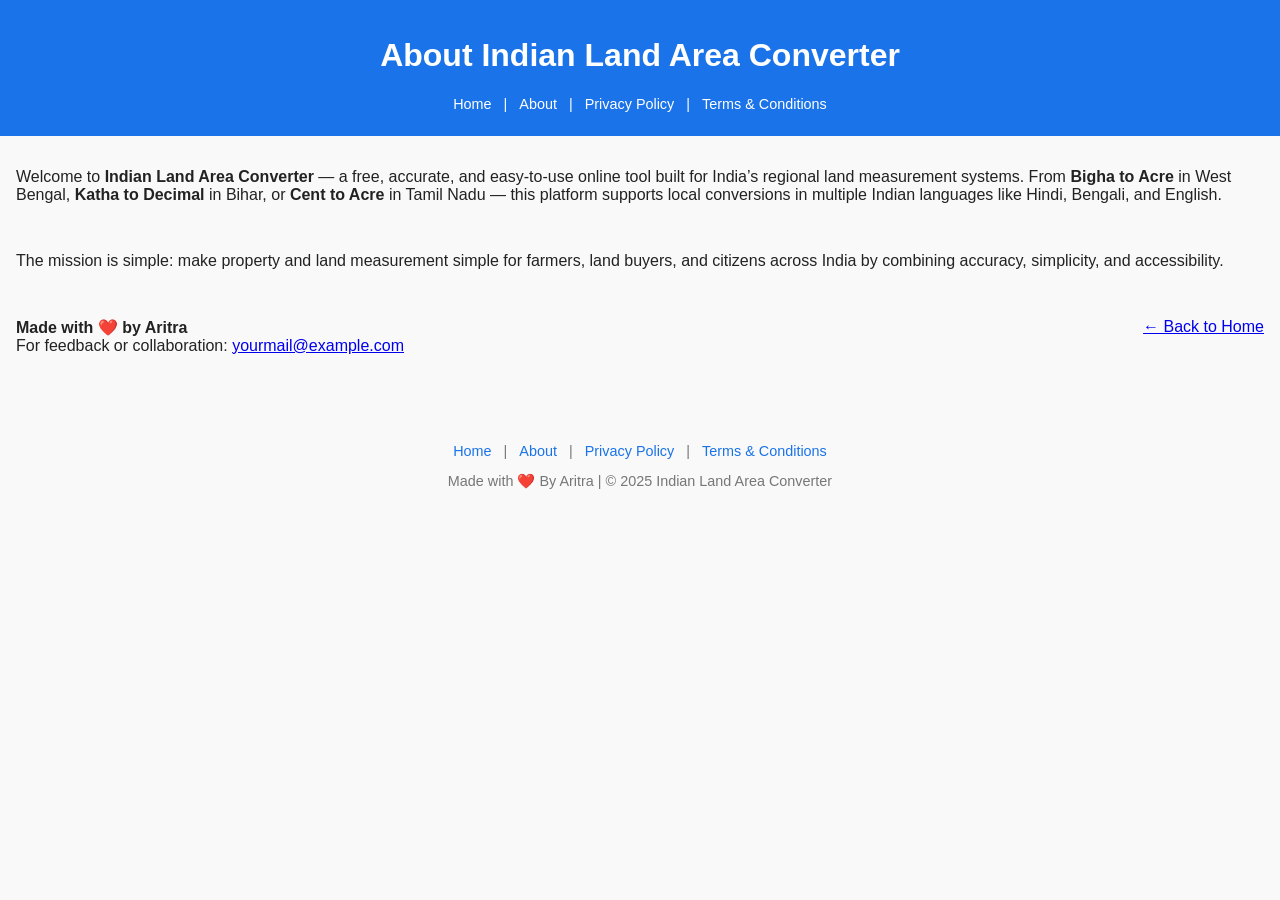
==== about.html @ ab7de170 "Initial commit" ====
<!DOCTYPE html>
<html lang="en">
<head>
  <meta charset="UTF-8" />
  <meta name="viewport" content="width=device-width, initial-scale=1.0" />
  <title>About | Indian Land Area Converter</title>
  <meta name="description" content="Learn about Indian Land Area Converter – a free multilingual land conversion tool for accurate Bigha, Katha, Acre, Decimal & Cent conversions in India.">
  <meta name="keywords" content="about land converter, indian land measurement, bigha katha converter, Aritra">
  <link rel="stylesheet" href="style.css" />
</head>

<body>
  <header>
    <h1>About Indian Land Area Converter</h1>
    <nav class="main-nav">
  <a href="index.html">Home</a> |
  <a href="about.html">About</a> |
  <a href="privacy-policy.html">Privacy Policy</a> |
  <a href="terms.html">Terms & Conditions</a>
</nav>

  </header>

  <main class="container">
    <p>
      Welcome to <strong>Indian Land Area Converter</strong> — a free, accurate, and easy-to-use
      online tool built for India’s regional land measurement systems. From <strong>Bigha to Acre</strong> in West Bengal,
      <strong>Katha to Decimal</strong> in Bihar, or <strong>Cent to Acre</strong> in Tamil Nadu — this platform supports
      local conversions in multiple Indian languages like Hindi, Bengali, and English.
    </p>

    <p>
      The mission is simple: make property and land measurement simple for farmers, land buyers, and
      citizens across India by combining accuracy, simplicity, and accessibility.
    </p>

    <p>
      <strong>Made with ❤️ by Aritra</strong><br>
      For feedback or collaboration: <a href="mailto:yourmail@example.com">yourmail@example.com</a>
    </p>

    <p><a href="index.html">← Back to Home</a></p>
  </main>

   <footer>
  <nav class="footer-nav">
    <a href="index.html">Home</a> |
    <a href="about.html">About</a> |
    <a href="privacy-policy.html">Privacy Policy</a> |
    <a href="terms.html">Terms & Conditions</a>
  </nav>
  <p>Made with ❤️ By Aritra | © 2025 Indian Land Area Converter</p>
</footer>
</body>
</html>
---- style.css ----
:root {
  --bg: #f9f9f9;
  --text: #222;
  --card-bg: #fff;
  --accent: #1a73e8;
  --accent-hover: #155fc5;
  --border: #ddd;
  --ads-bg: #f2f2f2;
}

[data-theme="dark"] {
  --bg: #1e1e1e;
  --text: #eaeaea;
  --card-bg: #2a2a2a;
  --accent: #4e9fff;
  --accent-hover: #2e8bff;
  --border: #444;
  --ads-bg: #333;
}

body {
  font-family: "Inter", Arial, sans-serif;
  margin: 0;
  padding: 0;
  background: var(--bg);
  color: var(--text);
  transition: background 0.3s, color 0.3s;
}
footer .footer-nav,
header .main-nav {
  text-align: center;
  margin: 0.5rem 0;
  font-size: 0.9rem;
}

footer .footer-nav a,
header .main-nav a {
  color: var(--accent);
  text-decoration: none;
  margin: 0 0.5rem;
  transition: 0.3s;
}

footer .footer-nav a:hover,
header .main-nav a:hover {
  text-decoration: underline;
}
/* Header nav */
header .main-nav a {
  color: #fff; /* visible on colored header */
  text-decoration: none;
  margin: 0 0.5rem;
  transition: 0.3s;
}
header .main-nav a:hover {
  text-decoration: underline;
}

/* Footer nav */
footer .footer-nav a {
  color: var(--accent); /* accent color is fine in footer */
  text-decoration: none;
  margin: 0 0.5rem;
  transition: 0.3s;
}
footer .footer-nav a:hover {
  text-decoration: underline;
}
header {
  background: var(--accent);
  color: #fff;
  text-align: center;
  padding: 1rem 0.5rem;
  position: relative;
}

#theme-toggle {
  position: absolute;
  right: 1rem;
  top: 1rem;
  background: #fff2;
  border: none;
  color: #fff;
  font-size: 1.2rem;
  cursor: pointer;
  border-radius: 50%;
  padding: 0.4rem 0.6rem;
  transition: 0.3s;
}
#theme-toggle:hover {
  background: #ffffff44;
}

main {
  display: flex;
  justify-content: center;
  align-items: flex-start;
  gap: 1rem;
  padding: 1rem;
  flex-wrap: wrap;
}

.converter {
  background: var(--card-bg);
  border-radius: 12px;
  box-shadow: 0 3px 8px rgba(0, 0, 0, 0.08);
  padding: 2rem;
  max-width: 600px;
  width: 100%;
  border: 1px solid var(--border);
}

label {
  display: block;
  margin-top: 1rem;
  margin-bottom: 0.3rem;
  font-weight: 500;
}

select, input {
  width: 100%;
  padding: 0.6rem;
  border-radius: 8px;
  border: 1px solid var(--border);
  background: var(--card-bg);
  color: var(--text);
  font-size: 1rem;
}

.result {
  margin-top: 1rem;
  background: var(--ads-bg);
  padding: 1rem;
  border-radius: 8px;
  font-size: 1rem;
  line-height: 1.5;
}

.info {
  margin-top: 1.5rem;
  padding: 1rem;
  background: var(--bg);
  border-left: 4px solid var(--accent);
  border-radius: 6px;
  font-size: 0.95rem;
}

.ads-left, .ads-right, .ads-bottom {
  text-decoration: none;
  color: #666;
  display: block;
  background: var(--ads-bg);
  border-radius: 8px;
  text-align: center;
  font-size: 0.9rem;
}

.ads-left, .ads-right {
  width: 120px;
  min-height: 600px;
  padding-top: 2rem;
  display: none;
}

.ads-bottom {
  width: 100%;
  height: 90px;
  margin-top: 1.5rem;
  line-height: 90px;
}

footer {
  text-align: center;
  padding: 1rem;
  margin-top: 2rem;
  font-size: 0.9rem;
  color: #777;
}

footer strong {
  color: var(--accent);
}

@media(min-width: 900px) {
  .ads-left, .ads-right {
    display: block;
  }
  main {
    justify-content: space-between;
    align-items: flex-start;
  }
}
/* Mobile anchor ads floating over content */
@media(max-width: 900px) {
  

  /* Bottom ad */
  .ads-bottom {
    bottom: 0;
    position: fixed;
    width: 100%;
    height: 50px;
    text-align: center;
    line-height: 50px;
    z-index: 9999;
  }
}
.logo-nav {
  display: flex;
  align-items: center;
  justify-content: space-between;
  padding: 0.5rem 1rem;
  background-color: var(--header-bg);
}

.logo-nav .logo {
  height: 40px; /* adjust as needed */
  width: auto;
}

header .main-nav a {
  color: #fff; /* visible on header */
  text-decoration: none;
  margin: 0 0.5rem;
}

header .main-nav a:hover {
  text-decoration: underline;
}
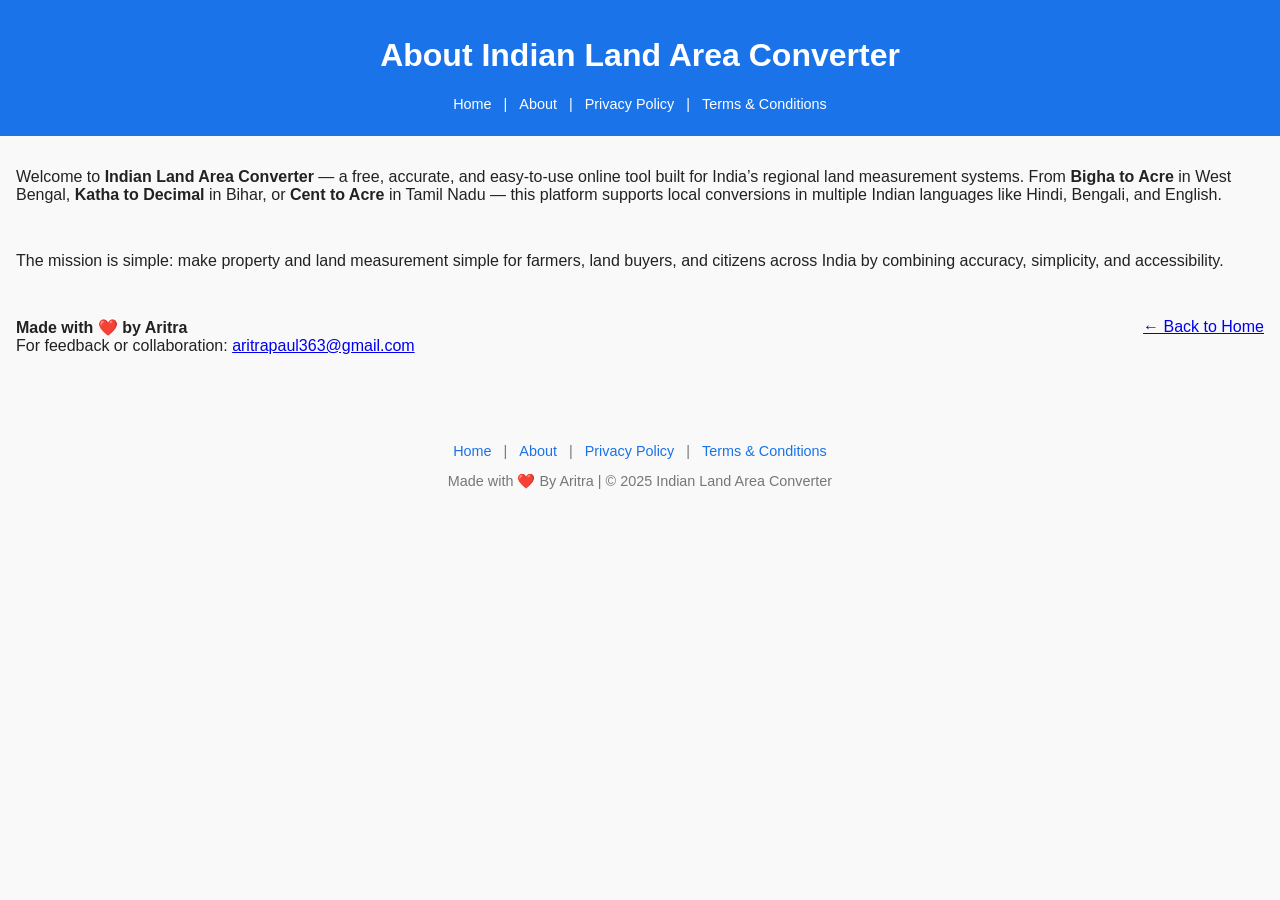
==== commit b25de9f2: "preparationn for netlify deploy" ====
--- a/about.html
+++ b/about.html
@@ -6,7 +6,74 @@
   <title>About | Indian Land Area Converter</title>
   <meta name="description" content="Learn about Indian Land Area Converter – a free multilingual land conversion tool for accurate Bigha, Katha, Acre, Decimal & Cent conversions in India.">
   <meta name="keywords" content="about land converter, indian land measurement, bigha katha converter, Aritra">
+  <!-- Structured Data (Schema.org) -->
+  <script type="application/ld+json">
+{
+  "@context": "https://schema.org",
+  "@type": "WebSite",
+  "name": "Indian Land Area Converter",
+  "url": "https://landareaconverter.infinityfree.me/",
+  "potentialAction": {
+    "@type": "SearchAction",
+    "target": "https://landareaconverter.infinityfree.me/?q={search_term_string}",
+    "query-input": "required name=search_term_string"
+  },
+  "publisher": {
+    "@type": "Organization",
+    "name": "Indian Land Area Converter",
+    "logo": {
+      "@type": "ImageObject",
+      "url": "https://landareaconverter.infinityfree.me/logo.png"
+    }
+  },
+  "mainEntity": {
+    "@type": "ItemList",
+    "name": "Land Area Conversion Tools",
+    "itemListElement": [
+      {
+        "@type": "WebPage",
+        "name": "Bigha to Acre Converter",
+        "url": "https://landareaconverter.infinityfree.me/bigha-to-acre.html",
+        "description": "Convert Bigha to Acre for West Bengal, Bihar, Assam and more."
+      },
+      {
+        "@type": "WebPage",
+        "name": "Katha to Square Feet Converter",
+        "url": "https://landareaconverter.infinityfree.me/katha-to-sqft.html",
+        "description": "Convert Katha to Sq. Ft. for Bihar, West Bengal and Assam."
+      },
+      {
+        "@type": "WebPage",
+        "name": "Decimal to Acre Converter",
+        "url": "https://landareaconverter.infinityfree.me/decimal-to-acre.html",
+        "description": "Convert Decimal to Acre for Odisha, Bihar, Jharkhand, and Bengal."
+      },
+      {
+        "@type": "WebPage",
+        "name": "Guntha to Acre Converter",
+        "url": "https://landareaconverter.infinityfree.me/guntha-to-acre.html",
+        "description": "Convert Guntha (Gunte) to Acre for Maharashtra, Karnataka, Telangana."
+      },
+      {
+        "@type": "WebPage",
+        "name": "Cent to Square Feet Converter",
+        "url": "https://landareaconverter.infinityfree.me/cent-to-sqft.html",
+        "description": "Convert Cent to Square Feet for Kerala, Tamil Nadu, and Karnataka."
+      }
+    ]
+  }
+}
+</script>
   <link rel="stylesheet" href="style.css" />
+  <!-- Google tag (gtag.js) -->
+<script async src="https://www.googletagmanager.com/gtag/js?id=G-JFK2BQWXQN"></script>
+<script>
+  window.dataLayer = window.dataLayer || [];
+  function gtag(){dataLayer.push(arguments);}
+  gtag('js', new Date());
+
+  gtag('config', 'G-JFK2BQWXQN');
+</script>
 </head>
 
 <body>
@@ -16,7 +83,7 @@
   <a href="index.html">Home</a> |
   <a href="about.html">About</a> |
   <a href="privacy-policy.html">Privacy Policy</a> |
-  <a href="terms.html">Terms & Conditions</a>
+  <a href="terms.html">Terms & Conditions</a> 
 </nav>
 
   </header>
@@ -36,7 +103,7 @@
 
     <p>
       <strong>Made with ❤️ by Aritra</strong><br>
-      For feedback or collaboration: <a href="mailto:yourmail@example.com">yourmail@example.com</a>
+      For feedback or collaboration: <a href="mailto:aritrapaul363@gmail.com">aritrapaul363@gmail.com</a>
     </p>
 
     <p><a href="index.html">← Back to Home</a></p>
@@ -47,7 +114,7 @@
     <a href="index.html">Home</a> |
     <a href="about.html">About</a> |
     <a href="privacy-policy.html">Privacy Policy</a> |
-    <a href="terms.html">Terms & Conditions</a>
+    <a href="terms.html">Terms & Conditions</a> 
   </nav>
   <p>Made with ❤️ By Aritra | © 2025 Indian Land Area Converter</p>
 </footer>
--- a/style.css
+++ b/style.css
@@ -26,6 +26,85 @@
   color: var(--text);
   transition: background 0.3s, color 0.3s;
 }
+/* ---------- SEO SECTION ---------- */
+.seo-section {
+  background: #fafafa;
+  margin: 2rem auto;
+  padding: 1.5rem;
+  border-radius: 12px;
+  box-shadow: 0 0 10px rgba(0,0,0,0.05);
+  max-width: 900px;
+  font-family: 'Inter', sans-serif;
+  line-height: 1.7;
+  color: #333;
+}
+
+.seo-section h2 {
+  font-size: 1.6rem;
+  color: #1a5f3f; /* greenish tone matching theme */
+  margin-bottom: 0.8rem;
+}
+
+.seo-section h3 {
+  font-size: 1.2rem;
+  margin-top: 1.2rem;
+  color: #2c2c2c;
+}
+
+.seo-section ul {
+  list-style-type: disc;
+  padding-left: 1.5rem;
+  margin: 0.5rem 0 1rem 0;
+}
+
+.seo-section li {
+  margin: 0.3rem 0;
+}
+
+.seo-section strong {
+  color: #106d3c; /* highlight important words */
+}
+
+.seo-section em {
+  color: #555;
+}
+.more-tools {
+ display: flex;
+  flex-wrap: wrap; /* wrap on small screens */
+  justify-content: center;
+  align-items: center;
+  gap: 0.8rem;
+  margin: 1.2rem 0;
+  padding: 0.5rem;
+}
+.more-tools h3 { margin-bottom: 0.6rem; }
+.more-tools ul {
+  list-style: none;
+  padding: 0;
+  display: flex;
+  flex-wrap: wrap;
+  justify-content: center;
+  gap: 0.5rem; /* Add some gap */
+}
+.more-tools li {
+  margin: 0; /* remove the vertical margin */
+}
+.more-tools a {
+  display: inline-block;
+  background: var(--card-bg);
+  color: var(--text-color);
+  text-decoration: none;
+  border: 1px solid var(--border-color);
+  border-radius: 8px;
+  padding: 0.6rem 1.2rem;
+  font-weight: 500;
+  transition: 0.3s ease;
+  white-space: nowrap;
+}
+.more-tools a:hover { background: var(--accent);
+   flex: 1 1 45%; /* two per row on mobile */
+    text-align: center; }
+
 footer .footer-nav,
 header .main-nav {
   text-align: center;
